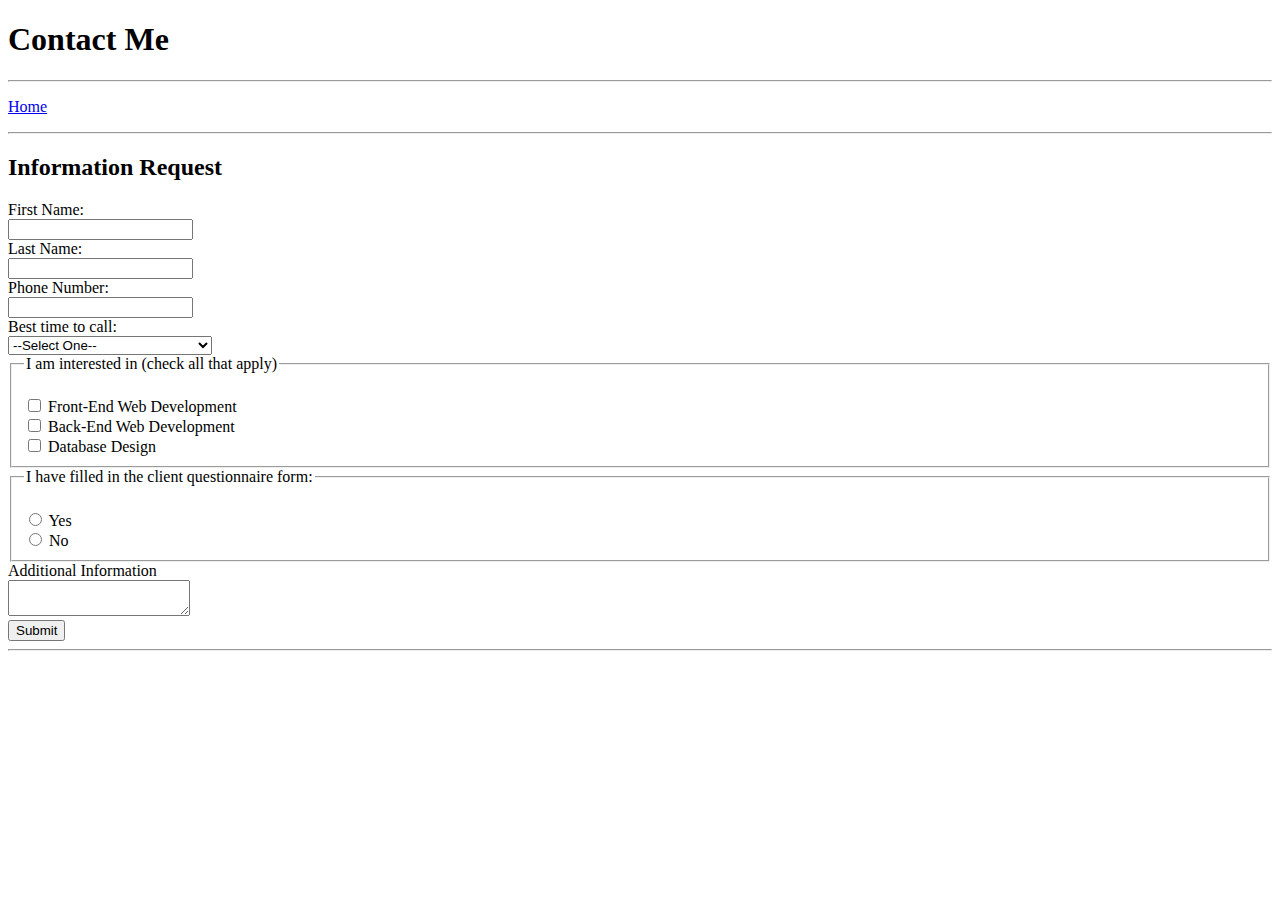
==== portfolio/contact.html @ 9bf296e5 "upload" ====
<!DOCTYPE html>
<!--
	Name: Andrea Springer
	Date created: 2018/09/10
	Most recent revision: 2018/09/12
-->
<html lang="en">
	<head>
		<title>Contact Me</title>
	</head>
	
	<body>
		<header>
			<h1> Contact Me</h1>
		</header>
		
		<nav> <!-- The nav element will include navigation buttons or links -->
			<hr />
			<p><a href="index.html":>Home</a></p>
			<hr />
		</nav>
		
		<h2>Information Request</h2>
		<form action="submit.html" method="POST">
			<label for="firstName">First Name:<label><br />
			<input type="text" id="firstName" name="firstName"><br />
			<label for="lastName">Last Name:<label><br />
			<input type="text" id="lastName" name="lastName"><br />
			<label for="phone">Phone Number:<label><br />
			<input type="text" id="phone" name="phone"><br />
			
			<label for="conact">Best time to call:</label><br />
			<select id="contact" name="contact">
				<option value="default" selected>--Select One--</option>
				<option value="morning">Morning (8AM to 12PM CST)</option>
				<option value="afternoon">Afternoon (12PM to 5PM CST)</option>	
				<option value="evening">Evening (5PM to 8PM CST)</option>
			</select>
			
			<fieldset>
			<legend>I am interested in (check all that apply)</legend><br />
				<input type="checkbox" id"frontEnd" name"interest" value="frontEnd">
				<label for"frontEnd">Front-End Web Development</label><br />
				<input type="checkbox" id"backEnd" name"interest" value="backEnd">
				<label for"backEnd">Back-End Web Development</label><br />
				<input type="checkbox" id"database" name"interest" value="database">
				<label for"database">Database Design</label><br />
			</fieldset>
			
			<fieldset>
			<legend>I have filled in the client questionnaire form:</legend><br />
				<input type="radio" id="choice1" name="questionnaire" value="yes">
				<label for="choice1">Yes</label><br />
				<input type="radio" id="choice2" name="questionnaire" value="no">
				<label for="choice2">No</label><br />
			</fieldset>
			
			<label for="info">Additional Information</label><br />
			<textarea id="info"></textarea><br />
			
			<input type="submit" name="submit" value="Submit">
		</form>
		<hr />
	</body>
</html>
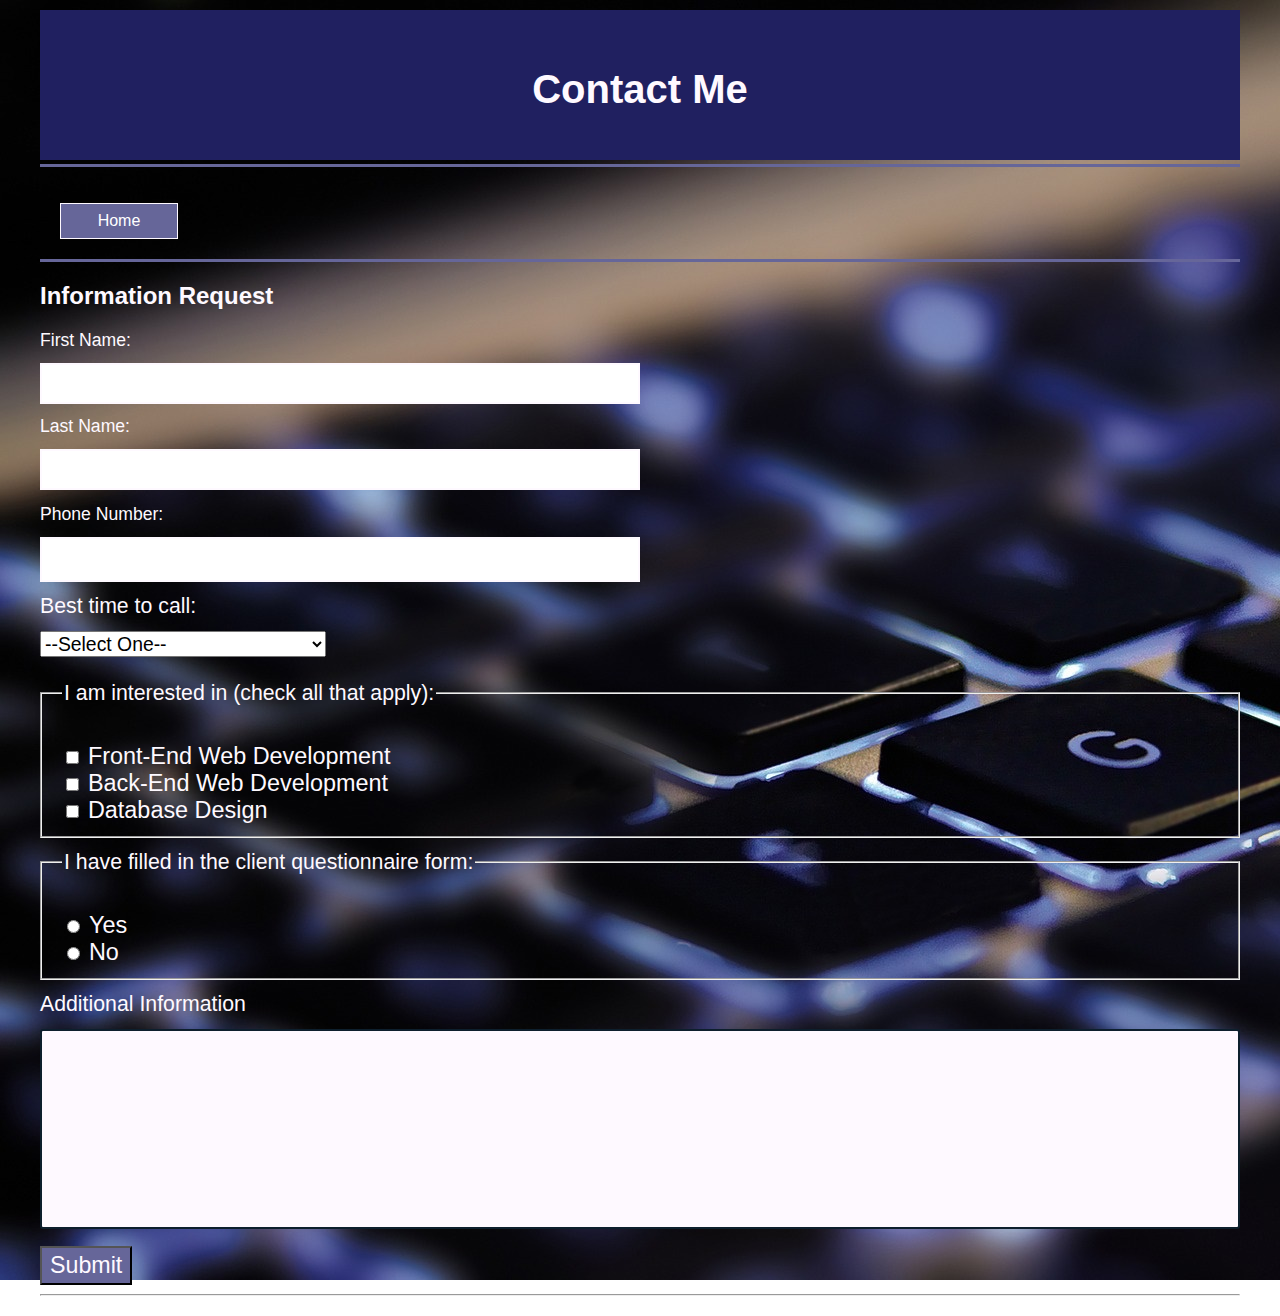
==== commit 929c07d6: "update" ====
--- a/portfolio/contact.html
+++ b/portfolio/contact.html
@@ -7,6 +7,59 @@
 <html lang="en">
 	<head>
 		<title>Contact Me</title>
+		<link href="styles/main.css" rel="stylesheet" type="text/css" />
+		<style>
+		/* form styling */
+		
+		label, fieldset{
+			font-size: 1.1em;
+		}
+
+		input[type=text] {
+			border: 2px solid #fef9ff;
+			width: 50%;
+			padding: 8px 8px;
+			margin: 12px 0;
+			box-sizing: border-box;
+			font-size: 1.1em;
+		}
+
+		fieldset {
+			width: 100%;
+			padding: 12px 20px;
+			margin: 12px 0;
+			box-sizing:	border-box;
+		}
+
+		select, textarea {
+			margin: 12px 0;
+			font-size: 1em;
+		}
+
+		input[type=submit] {
+			font-size: 1.2em;
+			background-color: #666699;
+			color: #fef9ff;
+			padding: 4px 8px;
+		}
+
+		input[type=submit]:hover {
+			background-color: #f2eded;
+			color: #546a7b;
+		}
+
+		textarea {
+			width: 100%;
+			height: 200px;
+			padding: 12px 20px;
+			margin: 12px 0;
+			box-sizing: border-box;
+			border: 2px solid #0d1f2d;
+			border-radius: 3px;
+			background-color: #fef9ff;
+			resize: none;
+		}
+		</style>
 	</head>
 	
 	<body>
@@ -15,21 +68,20 @@
 		</header>
 		
 		<nav> <!-- The nav element will include navigation buttons or links -->
-			<hr />
 			<p><a href="index.html":>Home</a></p>
-			<hr />
+		<div class="clear-float"></div>
 		</nav>
 		
 		<h2>Information Request</h2>
 		<form action="submit.html" method="POST">
-			<label for="firstName">First Name:<label><br />
+			<label for="firstName">First Name:</label><br />
 			<input type="text" id="firstName" name="firstName"><br />
-			<label for="lastName">Last Name:<label><br />
+			<label for="lastName">Last Name:</label><br />
 			<input type="text" id="lastName" name="lastName"><br />
 			<label for="phone">Phone Number:<label><br />
 			<input type="text" id="phone" name="phone"><br />
 			
-			<label for="conact">Best time to call:</label><br />
+			<label for="contact">Best time to call:</label><br />
 			<select id="contact" name="contact">
 				<option value="default" selected>--Select One--</option>
 				<option value="morning">Morning (8AM to 12PM CST)</option>
@@ -38,12 +90,12 @@
 			</select>
 			
 			<fieldset>
-			<legend>I am interested in (check all that apply)</legend><br />
-				<input type="checkbox" id"frontEnd" name"interest" value="frontEnd">
+			<legend>I am interested in (check all that apply):</legend><br />
+				<input type="checkbox" id="frontEnd" name="interest" value="frontEnd">
 				<label for"frontEnd">Front-End Web Development</label><br />
-				<input type="checkbox" id"backEnd" name"interest" value="backEnd">
+				<input type="checkbox" id="backEnd" name="interest" value="backEnd">
 				<label for"backEnd">Back-End Web Development</label><br />
-				<input type="checkbox" id"database" name"interest" value="database">
+				<input type="checkbox" id="database" name="interest" value="database">
 				<label for"database">Database Design</label><br />
 			</fieldset>
 			
--- a/portfolio/styles/main.css
+++ b/portfolio/styles/main.css
@@ -0,0 +1,63 @@
+/*
+Creator: Andrea Springer
+Date create: 2018/09/13
+Date last modified: 2018/09/14
+*/
+body {
+	background-image: url("../images/background9.jpg");
+	background-repeat: no-repeat;
+	background-attachment: fixed;
+	font-family: arial, helvetica, sans-serif;
+	color: #fef9ff;
+	max-width: 1200px;
+	margin: 0 auto;
+	padding: 10px;
+}
+
+header, footer {
+	background-color: #202060;
+	color: #fef9ff;
+	height: 100px;
+	text-align: center;
+	padding: 30px 10px 20px 10px;
+}
+
+h1 {
+	font-size: 2.5em;
+}
+
+nav {
+	border-top: 3px solid #666699;
+	border-bottom: 3px solid #666699;
+	margin-top: 4px;
+}
+
+nav a {
+    background-color: #666699;
+    color: #FFFFFF;
+    padding: 8px;
+    border: thin solid #fef9ff;
+    text-decoration: none;
+    text-align: center;
+	display: block;
+	margin: 20px;
+	width: 100px;
+	float: left;
+}
+
+.clear-float {
+    clear:both;
+}
+		
+nav a:hover {
+    background-color: #57FFEA;
+    color: #fef9ff; 
+}
+
+nav a:active {
+    font-weight: bold;
+}
+
+nav a:visited {
+    color: #FFFFFF; 
+}